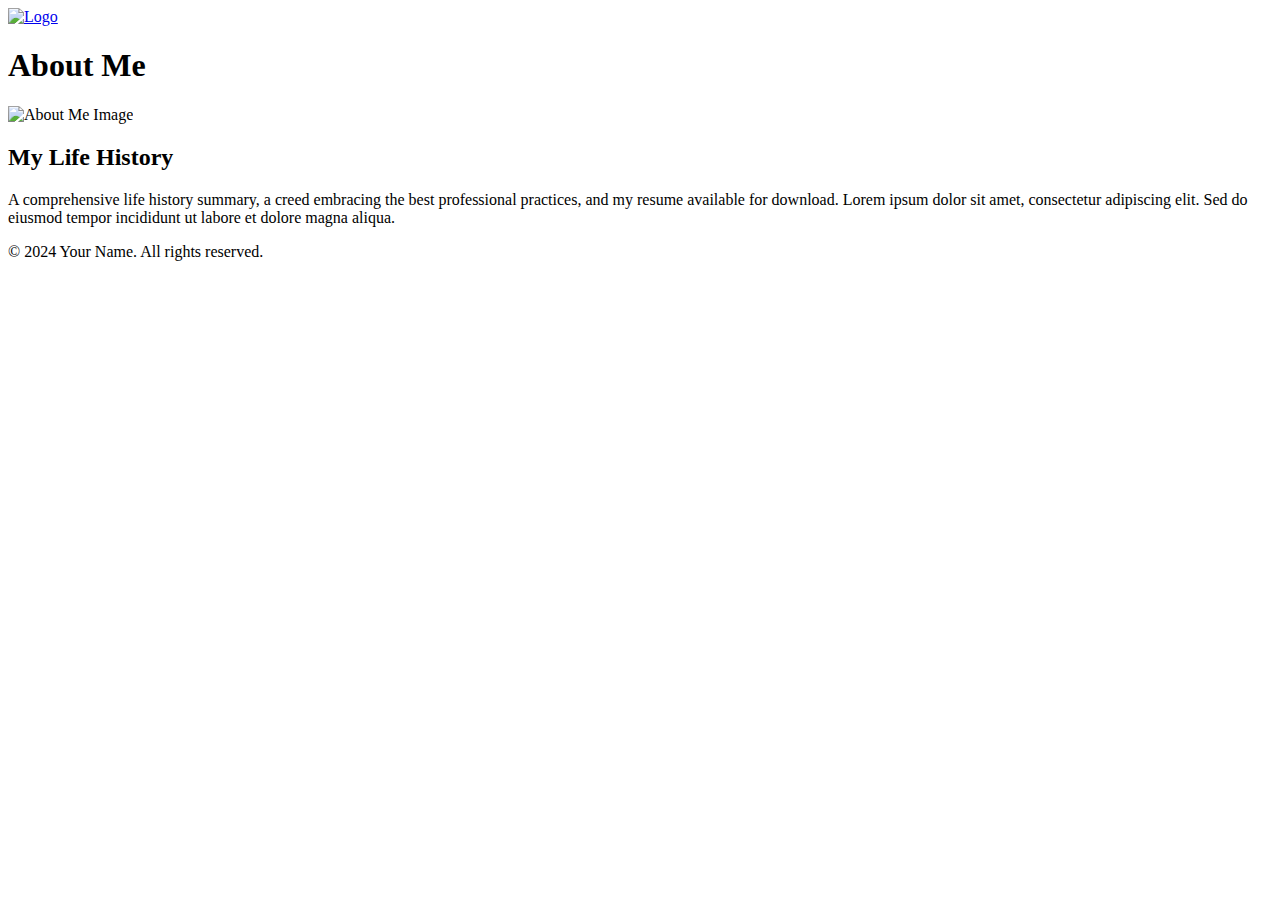
==== aboutme.html @ 81cc3c2b "Update project with new changes" ====
<!DOCTYPE html>
<html lang="en">
<head>
    <meta charset="UTF-8">
    <meta name="viewport" content="width=device-width, initial-scale=1.0">
    <title>About Me</title>
    <link rel="stylesheet" href="style.css">
</head>
<body>
    <div class="wrapper">
        <header>
            <a href="index.html"><img src="images/logo.jpg" alt="Logo" class="logo"></a>
            <h1>About Me</h1>
        </header>
        <main>
            <section class="about">
                <img class="main-image" src="images/myself.jpg" alt="About Me Image">
                <h2>My Life History</h2>
                <p>A comprehensive life history summary, a creed embracing the best professional practices, and my resume available for download. Lorem ipsum dolor sit amet, consectetur adipiscing elit. Sed do eiusmod tempor incididunt ut labore et dolore magna aliqua.</p>
            </section>
        </main>
        <footer>
            <p>&copy; 2024 Your Name. All rights reserved.</p>
        </footer>
    </div>
</body>
</html>
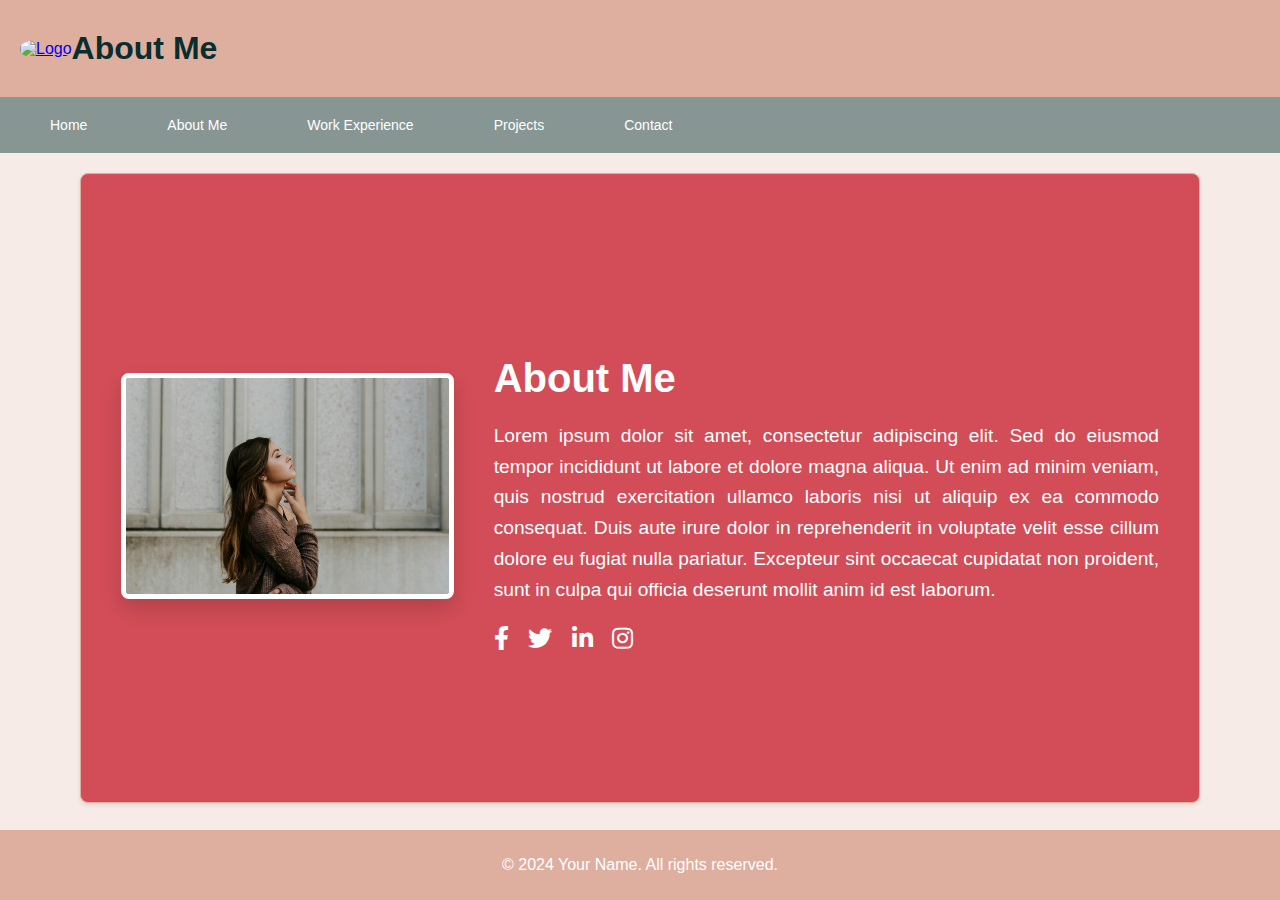
==== commit 5766d1a4: "Update project with new changes" ====
--- a/aboutme.html
+++ b/aboutme.html
@@ -5,23 +5,51 @@
     <meta name="viewport" content="width=device-width, initial-scale=1.0">
     <title>About Me</title>
     <link rel="stylesheet" href="style.css">
+    <link rel="stylesheet" href="https://cdnjs.cloudflare.com/ajax/libs/font-awesome/5.15.3/css/all.min.css">
 </head>
 <body>
+    <header>
+        <a href="index.html"><img src="images/logo.jpg" alt="Logo" class="logo"></a>
+        <h1>About Me</h1>
+    </header>
+    <nav>
+        <button class="menu-toggle" onclick="toggleMenu()">Menu</button>
+        <ul>
+            <li><a href="index.html">Home</a></li>
+            <li><a href="aboutme.html">About Me</a></li>
+            <li><a href="work_experience.html">Work Experience</a></li>
+            <li><a href="projects.html">Projects</a></li>
+            <li><a href="contact.html">Contact</a></li>
+        </ul>
+    </nav>
     <div class="wrapper">
-        <header>
-            <a href="index.html"><img src="images/logo.jpg" alt="Logo" class="logo"></a>
-            <h1>About Me</h1>
-        </header>
         <main>
             <section class="about">
-                <img class="main-image" src="images/myself.jpg" alt="About Me Image">
-                <h2>My Life History</h2>
-                <p>A comprehensive life history summary, a creed embracing the best professional practices, and my resume available for download. Lorem ipsum dolor sit amet, consectetur adipiscing elit. Sed do eiusmod tempor incididunt ut labore et dolore magna aliqua.</p>
+                <div class="profile-image">
+                    <img src="images/myself.jpg" alt="About Me Image">
+                </div>
+                <div class="profile-info">
+                    <h2>About Me</h2>
+                    <p>Lorem ipsum dolor sit amet, consectetur adipiscing elit. Sed do eiusmod tempor incididunt ut labore et dolore magna aliqua. Ut enim ad minim veniam, quis nostrud exercitation ullamco laboris nisi ut aliquip ex ea commodo consequat. Duis aute irure dolor in reprehenderit in voluptate velit esse cillum dolore eu fugiat nulla pariatur. Excepteur sint occaecat cupidatat non proident, sunt in culpa qui officia deserunt mollit anim id est laborum.</p>
+                    <div class="social-icons">
+                        <a href="#"><i class="fab fa-facebook-f"></i></a>
+                        <a href="#"><i class="fab fa-twitter"></i></a>
+                        <a href="#"><i class="fab fa-linkedin-in"></i></a>
+                        <a href="#"><i class="fab fa-instagram"></i></a>
+                    </div>
+                </div>
             </section>
         </main>
         <footer>
             <p>&copy; 2024 Your Name. All rights reserved.</p>
         </footer>
     </div>
+
+    <script>
+        function toggleMenu() {
+            const navUl = document.querySelector('nav ul');
+            navUl.classList.toggle('showing');
+        }
+    </script>
 </body>
 </html>
--- a/style.css
+++ b/style.css
@@ -0,0 +1,349 @@
+body {
+    font-family: Arial, sans-serif;
+    background-color: #f7ebe7;
+    color: #0a2d2e;
+    margin: 0;
+    padding: 0;
+    display: flex;
+    flex-direction: column;
+    min-height: 100vh;
+    box-sizing: border-box;
+}
+
+*,
+*::before,
+*::after {
+    box-sizing: inherit;
+}
+
+.wrapper {
+    display: flex;
+    flex-direction: column;
+    flex: 1;
+    width: 100%;
+    max-width: 1200px;
+    margin: 0 auto;
+    padding: 0 20px;
+}
+
+header {
+    background-color: #deae9f;
+    padding: 20px;
+    display: flex;
+    align-items: center;
+}
+
+header .logo {
+    max-width: 100px;
+    border-radius: 40%;
+    margin-right: auto;
+}
+
+h1 {
+    color: #0a2d2e;
+    margin: 10px 0;
+}
+
+nav {
+    background-color: #879693;
+    padding: 10px;
+    display: flex;
+    justify-content: space-between;
+    align-items: center;
+    width: 100vw;
+    position: relative;
+    left: 50%;
+    right: 50%;
+    margin-left: -50vw;
+    margin-right: -50vw;
+}
+
+nav a {
+    display: inline-block;
+    margin: 0 10px;
+    padding: 10px 20px;
+    background-color: #879693;
+    color: #ffffff;
+    text-decoration: none;
+    border-radius: 4px;
+    font-size: 14px; /* Reduced font size */
+}
+
+nav a:hover {
+    background-color: #0a2d2e;
+}
+
+nav .menu-toggle {
+    display: none;
+    background-color: #879693;
+    color: #ffffff;
+    border: none;
+    padding: 10px;
+    border-radius: 4px;
+    cursor: pointer;
+    font-size: 14px; /* Reduced font size */
+}
+
+nav .menu-toggle:hover {
+    background-color: #0a2d2e;
+}
+
+nav ul {
+    display: flex;
+    list-style: none;
+    padding: 0;
+    margin: 0;
+}
+
+nav ul li {
+    margin: 0 10px;
+}
+
+nav ul li a {
+    padding: 10px 20px;
+}
+
+@media (max-width: 768px) {
+    nav {
+        flex-wrap: wrap;
+    }
+
+    nav .menu-toggle {
+        display: block;
+    }
+
+    nav ul {
+        display: none;
+        flex-direction: column;
+        width: 100%;
+    }
+
+    nav ul li {
+        text-align: center;
+        margin: 10px 0;
+    }
+
+    nav ul.showing {
+        display: flex;
+    }
+}
+
+main {
+    padding: 20px;
+    flex: 1;
+}
+
+.home, .about, .work, .projects, .contact {
+    background-color: #ffffff;
+    border: 1px solid #deae9f;
+    border-radius: 8px;
+    padding: 20px;
+    max-width: 1200px;
+    margin: 0 auto;
+    box-shadow: 0 2px 4px rgba(0, 0, 0, 0.1);
+}
+
+h2 {
+    color: #deae9f;
+    margin-bottom: 20px;
+    font-size: 2em; /* Reduced font size */
+}
+
+form {
+    display: flex;
+    flex-direction: column;
+}
+
+form label {
+    margin-top: 10px;
+}
+
+form input, form textarea {
+    padding: 10px;
+    margin-top: 5px;
+    border: 1px solid #879693;
+    border-radius: 4px;
+}
+
+form button {
+    margin-top: 20px;
+    padding: 10px 20px;
+    background-color: #deae9f;
+    color: #ffffff;
+    border: none;
+    border-radius: 4px;
+    cursor: pointer;
+}
+
+form button:hover {
+    background-color: #879693;
+}
+
+footer {
+    background-color: #deae9f;
+    padding: 10px;
+    text-align: center;
+    color: #ffffff;
+    width: 100vw;
+    position: relative;
+    left: 50%;
+    right: 50%;
+    margin-left: -50vw;
+    margin-right: -50vw;
+}
+
+.main-image {
+    width: 100%;
+    max-width: 400px;
+    height: auto;
+    border-radius: 8px;
+    margin-bottom: 20px;
+}
+
+/* Specific styles for About Me page */
+.about {
+    display: flex;
+    align-items: center;
+    min-height: 70vh;
+    background-color: #d24d57;
+    padding: 40px;
+    border-radius: 8px;
+}
+
+.about .profile-image {
+    flex: 1;
+    text-align: center;
+    position: relative;
+}
+
+.about .profile-image img {
+    max-width: 100%;
+    height: auto;
+    border-radius: 8px;
+    border: 5px solid #ffffff; /* Stylish border */
+    box-shadow: 0 10px 20px rgba(0, 0, 0, 0.15); /* Classy shadow */
+}
+
+.about .profile-info {
+    flex: 2;
+    padding-left: 40px;
+    color: #ffffff;
+}
+
+.about .profile-info h2 {
+    color: #ffffff;
+    margin-bottom: 20px;
+    font-size: 2.5em;
+}
+
+.about .profile-info p {
+    line-height: 1.6;
+    font-size: 1.2em;
+    text-align: justify;
+}
+
+.about .social-icons {
+    margin-top: 20px;
+}
+
+.about .social-icons a {
+    color: #ffffff;
+    text-decoration: none;
+    margin-right: 15px;
+    font-size: 1.5em;
+}
+
+.about .social-icons a:hover {
+    color: #0a2d2e;
+}
+
+/* Specific styles for Work Experience and Projects page */
+.work-experience, .projects {
+    display: grid;
+    grid-template-columns: repeat(auto-fit, minmax(300px, 1fr));
+    gap: 20px;
+}
+
+.work-experience .job, .projects .project {
+    background-color: #f7ebe7;
+    padding: 20px;
+    border-radius: 8px;
+    box-shadow: 0 2px 4px rgba(0, 0, 0, 0.1);
+}
+
+.work-experience .job h3, .projects .project h3 {
+    margin-top: 0;
+}
+
+.projects .project img {
+    width: 100%;
+    height: 200px; /* Ensures all images have the same height */
+    object-fit: cover; /* Ensures images are properly contained within the height */
+    border-radius: 8px;
+    margin-bottom: 10px;
+}
+
+/* Specific styles for Index page */
+.intro-section {
+    text-align: center;
+    margin-bottom: 40px;
+}
+
+.intro-section h2 {
+    color: #d24d57;
+    font-size: 2em; /* Reduced font size */
+}
+
+.intro-section p {
+    font-size: 1em; /* Reduced font size */
+    color: #0a2d2e;
+    max-width: 800px;
+    margin: 0 auto;
+}
+
+.features {
+    display: grid;
+    grid-template-columns: repeat(auto-fit, minmax(200px, 1fr));
+    gap: 20px;
+}
+
+.feature {
+    background-color: #f7ebe7;
+    padding: 20px;
+    border-radius: 8px;
+    box-shadow: 0 2px 4px rgba(0, 0, 0, 0.1);
+    text-align: center;
+}
+
+.feature img {
+    width: 100%;
+    height: 150px;
+    object-fit: cover;
+    border-radius: 8px;
+    margin-bottom: 10px;
+}
+
+.feature h3 {
+    color: #d24d57;
+    margin-bottom: 10px;
+    font-size: 1.2em; /* Reduced font size */
+}
+
+.feature p {
+    color: #0a2d2e;
+    font-size: 1em;
+}
+
+@media (max-width: 768px) {
+    .work-experience, .projects {
+        grid-template-columns: 1fr; /* Stacks the items vertically on small screens */
+    }
+    .about {
+        flex-direction: column;
+        text-align: center;
+    }
+    .about .profile-info {
+        padding-left: 0;
+        padding-top: 20px;
+    }
+}
